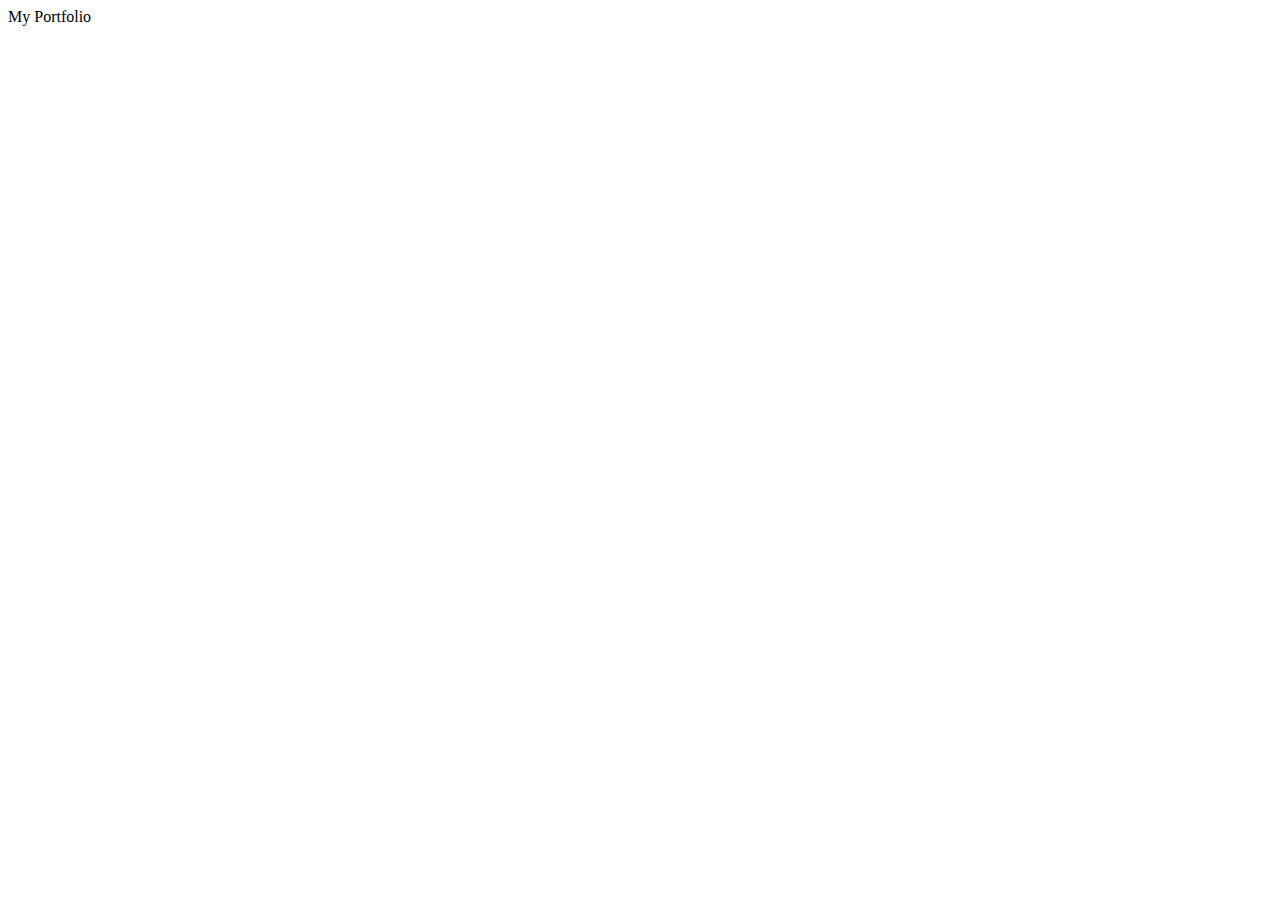
==== index.html @ f93cf886 "Rename main.html to index.html" ====
<!DOCTYPE html>
<html lang="en">
<head>
    <meta charset="UTF-8">
    <meta http-equiv="X-UA-Compatible" content="IE=edge">
    <meta name="viewport" content="width=device-width, initial-scale=1.0">
    <title>Hesham Rashwan</title>
</head>
<body>
    My Portfolio
</body>
</html>
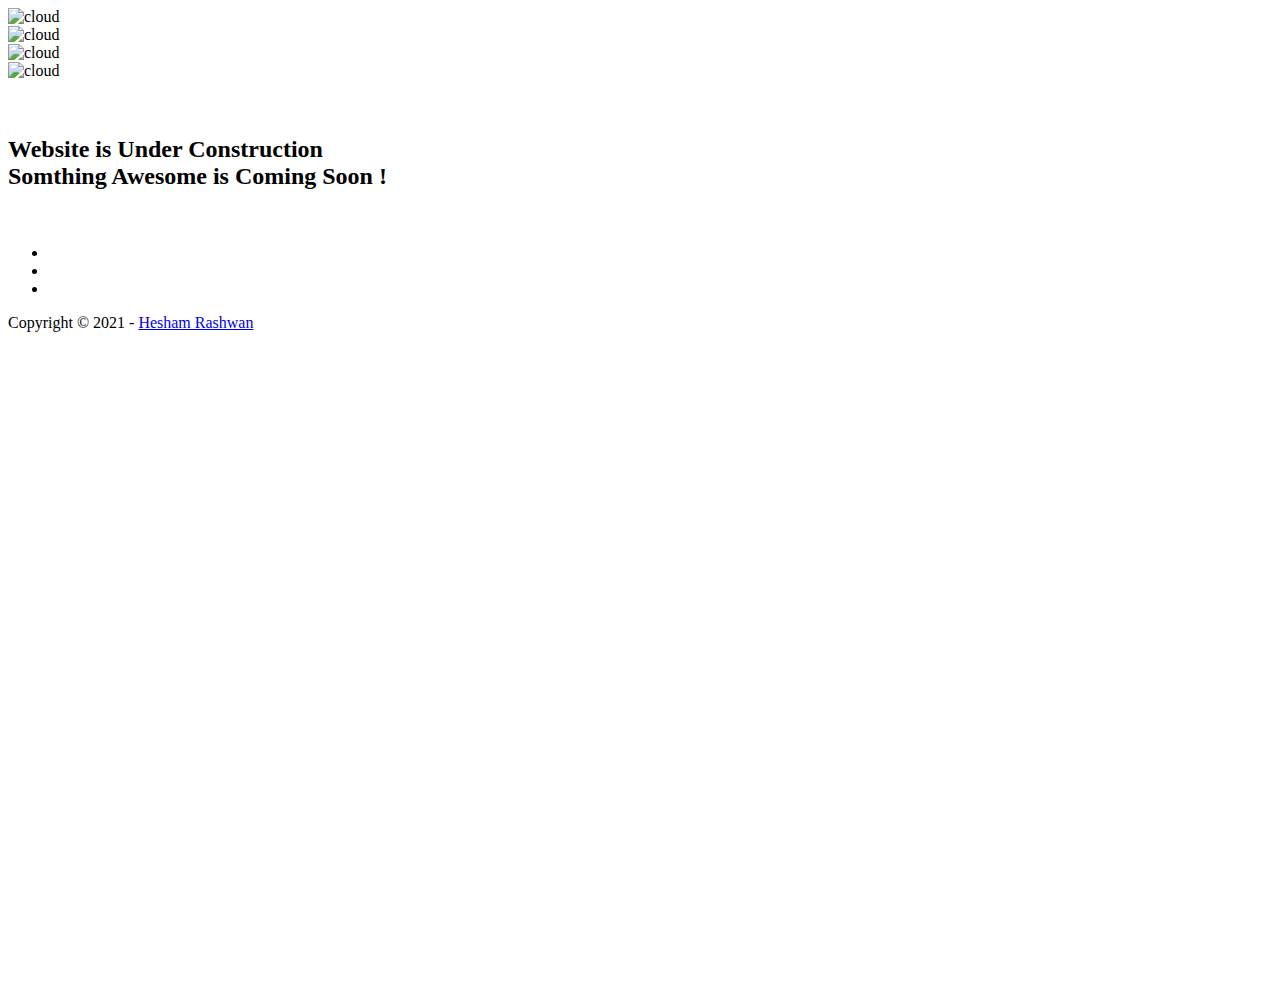
==== commit 1de4612b: "Add files via upload" ====
--- a/index.html
+++ b/index.html
@@ -1,12 +1,116 @@
-<!DOCTYPE html>
-<html lang="en">
-<head>
-    <meta charset="UTF-8">
-    <meta http-equiv="X-UA-Compatible" content="IE=edge">
-    <meta name="viewport" content="width=device-width, initial-scale=1.0">
-    <title>Hesham Rashwan</title>
-</head>
-<body>
-    My Portfolio
-</body>
-</html>
+<!DOCTYPE html>
+<html lang="en">
+
+<head>
+    <meta charset="utf-8">
+    <meta http-equiv="X-UA-Compatible" content="IE=edge">
+    <meta name="title" content="ScoopThemes">
+    <meta name="ROBOTS" content="Bootstrap 3 Themes, Responsive Themes, Bootstrap 3 Responsive, Wordpress Themes, Clean Themes, Modern Themes, Flat Themes, Flat UI, UI Design, UX Design, Web design, responsive bootstrap, Jquery Plugins, Free Plugins, Premium Bootstrap themes, Bootstrap 3, Premium Web Templates, Bootstrap Templates, Bootstrap Responsive Templates, Admin, Dashboard, Admin Templates, Admin Responsive, Admin responsive themes">
+    <meta name="description" content="Solutions For Web Developers Form ( Web Templates, Web Themes, Jquery Plugins, UX Design.. ) Whatever They Need.">
+    <meta name="abstract" content="Solutions For Web Developers Form ( Web Templates, Web Themes, Jquery Plugins, UX Design.. ) Whatever They Need.">
+   
+    <meta name="author" content="www.scoopthemes.com">
+    <meta name="publisher" content="www.scoopthemes.com">
+    <meta name="copyright" content="www.scoopthemes.com">
+    <meta name="revisit-after" content="2 days">
+    <link rel="shortcut icon" href="assets/img/favicon.ico">
+
+    <title>Hesham Rashwn | Portfolio</title>
+
+    <!-- Bootstrap -->
+    <link href="assets/css/bootstrap.css" rel="stylesheet">
+    <link href="assets/css/font-awesome.css" rel="stylesheet">
+    <link href="assets/css/bootstrap-theme.css" rel="stylesheet">
+    <link rel="stylesheet" href="assets/css/animations.css">
+
+    <!-- siimple style -->
+    <link href="assets/css/style.css" rel="stylesheet">
+
+    <!-- HTML5 shim and Respond.js IE8 support of HTML5 elements and media queries -->
+    <!--[if lt IE 9]>
+      <script src="https://oss.maxcdn.com/libs/html5shiv/3.7.0/html5shiv.js"></script>
+      <script src="https://oss.maxcdn.com/libs/respond.js/1.3.0/respond.min.js"></script>
+    <![endif]-->
+</head>
+
+<body>
+
+    <div class="cloud floating">
+        <img src="assets/img/cloud.png" alt="cloud">
+    </div>
+
+    <div class="cloud pos1 fliped floating">
+        <img src="assets/img/cloud.png" alt="cloud">
+    </div>
+
+    <div class="cloud pos2 floating">
+        <img src="assets/img/cloud.png" alt="cloud">
+    </div>
+
+    <div class="cloud pos3 fliped floating">
+        <img src="assets/img/cloud.png" alt="cloud">
+    </div>
+
+
+    <div id="wrapper">
+        <div class="container">
+            <div class="row">
+                <div class="col-sm-12 col-md-12 col-lg-12">
+                    <br/>
+                    <br/>
+                    <h2 class="subtitle">Website is Under Construction </br>Somthing Awesome is Coming Soon !</h2>
+                    <br/>
+                    
+                </div>
+                <div class="col-sm-12 align-center">
+                    <ul class="social-network social-circle">
+                        <li><a href="https://www.facebook.com/HeshamRashwanAli" class="icoFacebook" title="Facebook" target="blank"><i class="fa fa-facebook"></i></a>
+                        </li>
+                        <!-- <li><a href="#" class="icoTwitter" title="Twitter" target="blank"><i class="fa fa-twitter"></i></a>
+                        </li> -->
+                        <li><a href="https://github.com/HeshamRashwanAliMohamed" class="icoGit" title="Github" target="blank"><i class="fa fa-github"></i></a>
+                        </li>
+                        <li><a href="https://www.linkedin.com/in/hesham-rashwan" class="icoLinkedin" title="Linkedin" target="blank"><i class="fa fa-linkedin"></i></a>
+                        </li>
+                    </ul>
+                </div>
+            </div>
+            <div class="row">
+                <div class="col-lg-6 col-lg-offset-3">
+                    <p class="copyright">Copyright &copy; 2021 - <a href="https://www.facebook.com/HeshamRashwanAli">Hesham Rashwan</a>
+                    </p>
+                </div>
+            </div>
+        </div>
+    </div>
+
+
+    <script src="https://ajax.googleapis.com/ajax/libs/jquery/1.11.0/jquery.min.js"></script>
+    <script src="http://downloads.mailchimp.com/js/jquery.form-n-validate.js"></script>
+    <script>
+        
+        $(document).ready( function () {
+            $('#wrapper').height($(document).height());
+            // I only have one form on the page but you can be more specific if need be.
+            var $form = $('form');
+
+                if ( $form.length > 0 ) {
+                        $('form input[type="submit"]').bind('click', function ( event ) {
+                            if ( event ) event.preventDefault();
+                            // validate_input() is a validation function I wrote, you'll have to substitute this with your own.
+                            if ( $form.validate() ) { register($form); }
+                        });
+                    }
+        });
+
+        function appendResult(userText , className, iconClass){
+        var resultHTML = "<div class='stretchLeft result "+ className + "'>" + userText + " <span class='fa fa-" + iconClass + "'></span>" + "</div>";
+        $('body').append(resultHTML);
+        $('.result').delay(10000).fadeOut('1000');
+        }
+
+    </script>
+
+</body>
+
+</html>
